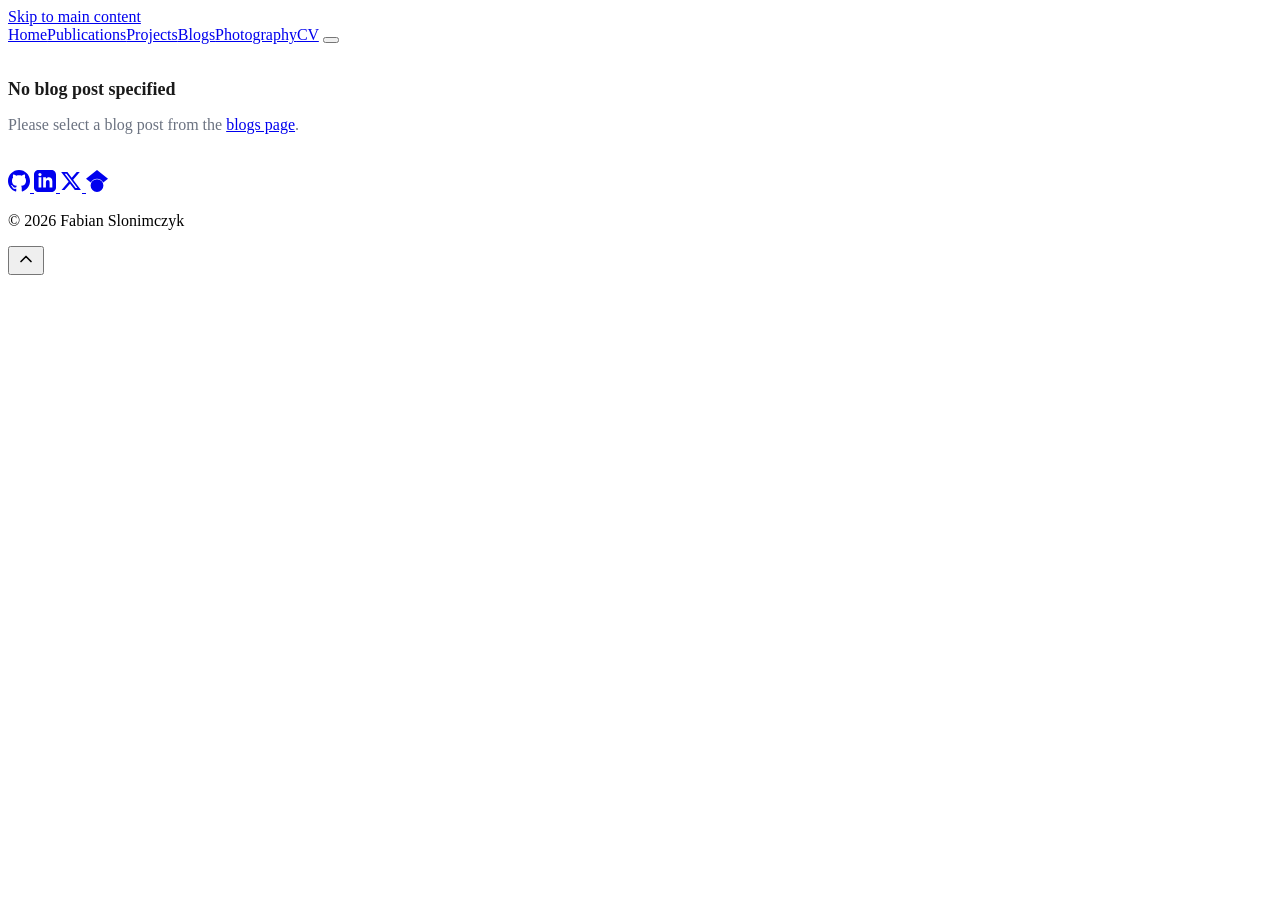
==== blog-post.html @ 4e8a3914 "html files" ====
<!DOCTYPE HTML>
<html lang="en">

<head>
  <meta http-equiv="Content-Type" content="text/html; charset=UTF-8">
  <title>Blog Post - Fabian Slonimczyk</title>
  <meta name="author" content="Fabian Slonimczyk">
  <meta name="viewport" content="width=device-width, initial-scale=1">
  <meta name="description" content="Blog post by Fabian Slonimczyk.">
  <meta name="robots" content="index, follow">

  <meta property="og:title" content="Blog Post - Fabian Slonimczyk">
  <meta property="og:description" content="Blog post by Fabian Slonimczyk.">
  <meta property="og:image" content="https://fabianslo108.github.io/figures/me.jpg">
  <meta property="og:type" content="article">

  <meta name="twitter:card" content="summary">
  <meta name="twitter:title" content="Blog Post - Fabian Slonimczyk">
  <meta name="twitter:description" content="Blog post by Fabian Slonimczyk.">
  <meta name="twitter:image" content="https://fabianslo108.github.io/figures/me.jpg">

  <link rel="stylesheet" type="text/css" href="stylesheet.css">
  <link rel="stylesheet" type="text/css" href="shared-styles.css">
  <link rel="stylesheet" type="text/css" href="blog-styles.css">
  <link rel="icon" type="image/png" href="figures/logo.png">

  <style>
    .loading, .error {
      text-align: left;
      padding: 20px 0;
      color: #6b7280;
    }

    .error h2 {
      color: #1a1a1a;
      font-size: 18px;
      margin-bottom: 8px;
    }

    [data-theme="dark"] .error h2 { color: var(--text-color); }

    .post-content pre code {
      background: none;
      padding: 0;
    }

  </style>
</head>

<body>
  <div id="site-nav"></div>

  <main id="main-content" class="main-content-wrapper page-shell">
    <div class="post-container">
      <div id="post-content">
        <div class="loading">Loading blog post...</div>
      </div>
    </div>
  </main>

  <div id="site-footer"></div>

  <!-- Load JavaScript files -->
  <script src="site-shell.js"></script>
  <script src="utils.js"></script>
  <script src="vendor/marked.umd.js"></script>
  <script src="blog-data.js"></script>
  <script src="blog-manager.js"></script>
  <script>
    // Initialize blog post page when it loads
    document.addEventListener('DOMContentLoaded', async function() {
      try {
        // Get post ID from URL parameters
        const urlParams = new URLSearchParams(window.location.search);
        const postId = urlParams.get('id');

        if (!postId) {
          showError('No blog post specified', 'Please select a blog post from the <a href="blogs.html">blogs page</a>.');
          return;
        }

        // Load blog posts and find the requested post
        await blogManager.loadPosts();
        const post = blogManager.posts.find(p => p.id === postId);

        if (!post) {
          showError('Blog post not found', `The blog post "${postId}" could not be found. <a href="blogs.html">Return to blogs</a>.`);
          return;
        }

        // Render the post
        renderBlogPost(post);

        // Update page title
        document.title = `${post.title} - Your Name`;

        // Update meta description
        const metaDesc = document.querySelector('meta[name="description"]');
        if (metaDesc) {
          metaDesc.content = post.excerpt;
        }

      } catch (error) {
        console.error('Error loading blog post:', error);
        showError('Error loading blog post', 'There was an error loading the blog post. <a href="blogs.html">Return to blogs</a>.');
      }

      // Initialize dark mode toggle (uses utils.js with sun/moon icons)
      initializeDarkMode();

      // Initialize back to top button
      initializeBackToTop();
    });

    /**
     * Render a blog post
     */
    function renderBlogPost(post) {
      const formattedDate = blogManager.formatDate(post.date);
      const tags = Array.isArray(post.tags) ?
        post.tags.map(tag => `<span class="tag">${tag}</span>`).join('') : '';

      const postHtml = `
        <a href="blogs.html" class="back-link">← Back to Blogs</a>
        <header class="post-header">
          <h1 class="post-title">${post.title}</h1>
          <div class="post-meta">
            <span>${formattedDate}</span>
            <span>by ${post.author}</span>
            <span>${post.readTime} min read</span>
          </div>
          ${tags ? `<div class="post-tags">${tags}</div>` : ''}
        </header>
        <div class="post-content">
          ${post.htmlContent || '<p>Content not available.</p>'}
        </div>
      `;

      document.getElementById('post-content').innerHTML = postHtml;
    }

    /**
     * Show error message
     */
    function showError(title, message) {
      const errorHtml = `
        <div class="error">
          <h2>${title}</h2>
          <p>${message}</p>
        </div>
      `;
      document.getElementById('post-content').innerHTML = errorHtml;
    }

    // Dark mode functions are loaded from utils.js
  </script>
</body>

</html>
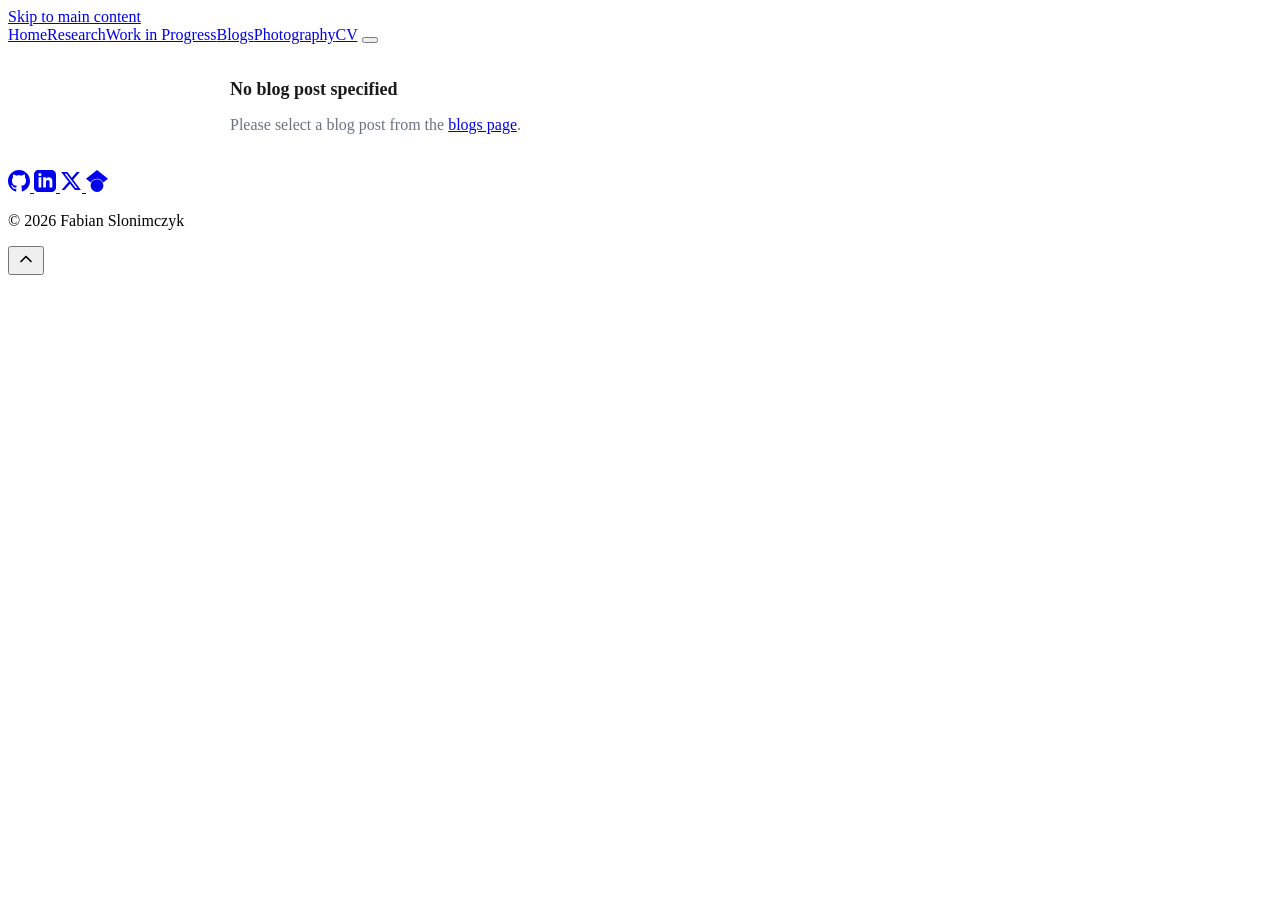
==== commit 52ea0a42: "blog post" ====
--- a/blog-post.html
+++ b/blog-post.html
@@ -92,7 +92,7 @@
         renderBlogPost(post);
 
         // Update page title
-        document.title = `${post.title} - Your Name`;
+        document.title = `${post.title} - Fabian Slonimczyk`;
 
         // Update meta description
         const metaDesc = document.querySelector('meta[name="description"]');
--- a/blog-styles.css
+++ b/blog-styles.css
@@ -0,0 +1,246 @@
+/**
+ * Blog-Specific Styles
+ * Minimalist academic design, consistent with site
+ */
+
+/* Blog Post Container */
+.post-container {
+  max-width: 820px;
+  margin: 0 auto;
+  padding: 0;
+}
+
+/* Blog Post Header */
+.post-header {
+  text-align: left;
+  margin-bottom: 28px;
+  padding-bottom: 0;
+  border-bottom: none;
+}
+
+.post-title {
+  font-size: 24px;
+  font-weight: 700;
+  color: #1a1a1a;
+  margin-bottom: 8px;
+}
+
+[data-theme="dark"] .post-title { color: var(--text-color); }
+
+.post-meta {
+  color: #6b7280;
+  font-size: 13px;
+  margin-bottom: 8px;
+  display: flex;
+  gap: 12px;
+  flex-wrap: wrap;
+}
+
+.post-tags {
+  margin-top: 4px;
+}
+
+.tag {
+  display: inline-block;
+  background: #f3f4f6;
+  color: #374151;
+  padding: 2px 8px;
+  font-size: 12px;
+  margin: 0 4px 0 0;
+  border: 1px solid #e5e7eb;
+}
+
+[data-theme="dark"] .tag {
+  background: #2a2a2a;
+  color: var(--text-color);
+  border-color: #374151;
+}
+
+/* Blog Post Content */
+.post-content {
+  font-size: 16px;
+  line-height: 1.7;
+  color: #374151;
+}
+
+[data-theme="dark"] .post-content { color: var(--text-color); }
+
+.post-content h1 {
+  font-size: 22px;
+  color: #1a1a1a;
+  margin-top: 0;
+  margin-bottom: 16px;
+  border-bottom: 1px solid #e5e7eb;
+  padding-bottom: 8px;
+  font-weight: 600;
+  line-height: 1.3;
+}
+
+.post-content h2 {
+  font-size: 18px;
+  color: #1a1a1a;
+  margin-top: 32px;
+  margin-bottom: 12px;
+  font-weight: 600;
+  line-height: 1.3;
+}
+
+.post-content h3 {
+  font-size: 16px;
+  color: #1a1a1a;
+  margin-top: 24px;
+  margin-bottom: 8px;
+  font-weight: 600;
+  line-height: 1.3;
+}
+
+[data-theme="dark"] .post-content h1,
+[data-theme="dark"] .post-content h2,
+[data-theme="dark"] .post-content h3 { color: var(--text-color); }
+[data-theme="dark"] .post-content h1 { border-bottom-color: #374151; }
+
+.post-content p {
+  margin-bottom: 12px;
+}
+
+.post-content img {
+  display: block;
+  width: 100%;
+  max-height: 560px;
+  margin: 24px auto 8px;
+  border-radius: 8px;
+  object-fit: contain;
+}
+
+.post-content ul,
+.post-content ol {
+  margin-bottom: 12px;
+  padding-left: 20px;
+}
+
+.post-content li {
+  margin-bottom: 4px;
+}
+
+.post-content code {
+  background: #f3f4f6;
+  padding: 1px 4px;
+  font-family: 'SF Mono', 'Monaco', 'Menlo', 'Consolas', monospace;
+  font-size: 13px;
+}
+
+[data-theme="dark"] .post-content code {
+  background: #2a2a2a;
+  color: #e5e7eb;
+}
+
+.post-content pre {
+  background: #f9fafb;
+  padding: 12px 16px;
+  overflow-x: auto;
+  margin: 12px 0;
+  border: 1px solid #e5e7eb;
+}
+
+[data-theme="dark"] .post-content pre {
+  background: #1e1e1e;
+  border-color: #374151;
+}
+
+/* Blog Navigation */
+.back-link {
+  display: inline-block;
+  margin-bottom: 20px;
+  color: #6b7280;
+  text-decoration: none;
+  font-size: 14px;
+}
+
+.back-link:hover {
+  color: #1a1a1a;
+}
+
+[data-theme="dark"] .back-link { color: #888; }
+[data-theme="dark"] .back-link:hover { color: var(--text-color); }
+
+/* Blog List Styles */
+.blog-post {
+  margin-bottom: 12px;
+  padding-bottom: 0;
+  border-bottom: none;
+}
+
+.blog-title {
+  color: #1a1a1a;
+  font-size: 16px;
+  font-weight: 600;
+  margin-bottom: 2px;
+}
+
+[data-theme="dark"] .blog-title { color: var(--text-color); }
+
+.blog-meta {
+  color: #6b7280;
+  font-size: 13px;
+  margin-bottom: 4px;
+}
+
+.blog-meta span {
+  margin-right: 10px;
+}
+
+.blog-tags {
+  margin-bottom: 4px;
+  color: #6b7280;
+  font-size: 13px;
+}
+
+.blog-excerpt {
+  margin-bottom: 4px;
+  font-size: 14px;
+  color: #374151;
+}
+
+[data-theme="dark"] .blog-excerpt { color: var(--text-color); }
+
+.read-more {
+  color: var(--primary-color);
+  font-size: 13px;
+  font-weight: 500;
+  text-decoration: none;
+}
+
+.read-more:hover {
+  color: var(--secondary-color);
+}
+
+/* Coming Soon Message */
+.coming-soon {
+  text-align: left;
+  padding: 20px 0;
+  color: #6b7280;
+}
+
+.coming-soon h2 {
+  color: #1a1a1a;
+  font-size: 18px;
+  margin-bottom: 8px;
+}
+
+[data-theme="dark"] .coming-soon { color: #888; }
+[data-theme="dark"] .coming-soon h2 { color: var(--text-color); }
+
+/* Responsive Design */
+@media screen and (max-width: 768px) {
+  .post-content h1 {
+    font-size: 20px;
+  }
+
+  .post-content h2 {
+    font-size: 16px;
+  }
+
+  .post-content h3 {
+    font-size: 16px;
+  }
+}
